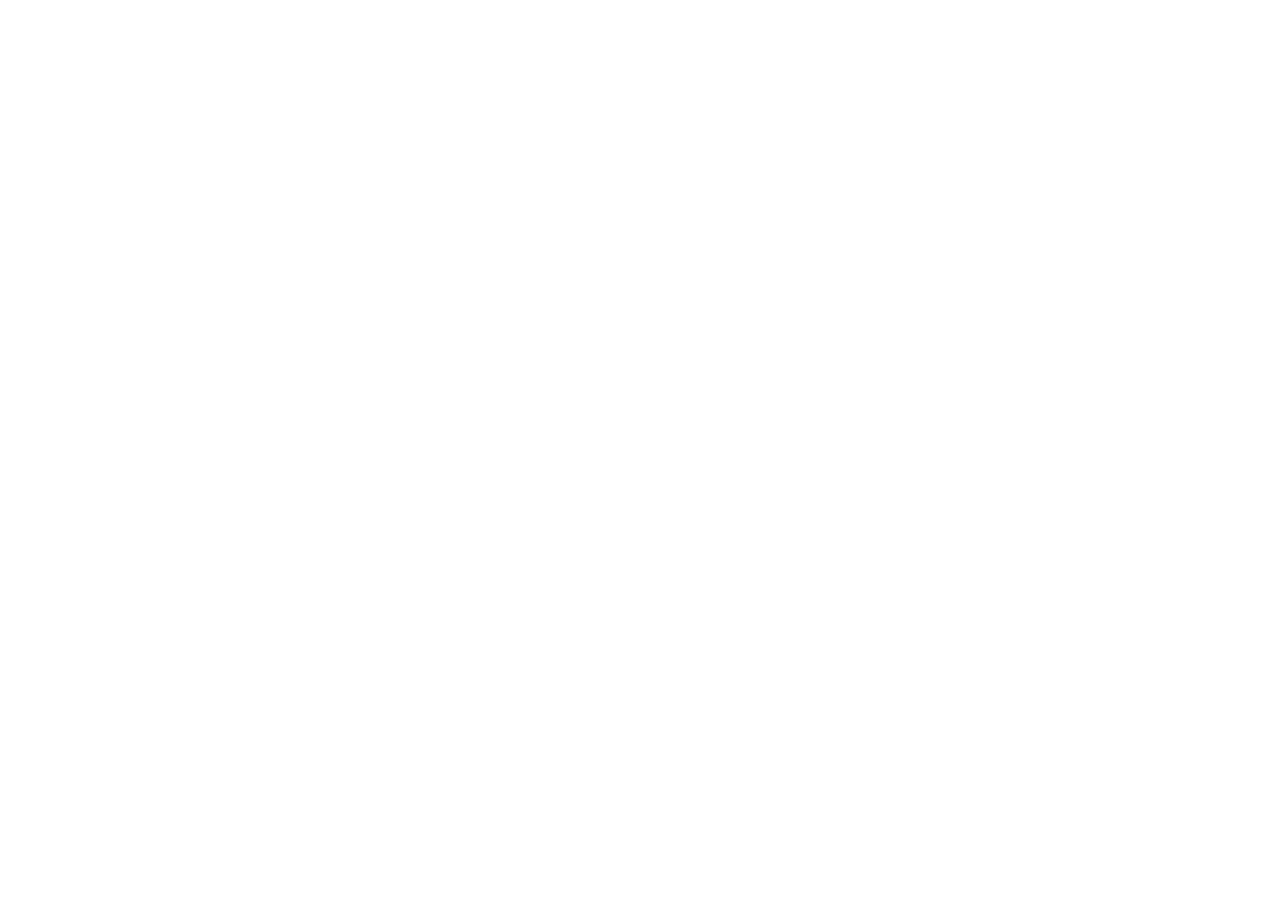
==== listsandlinks/index.html @ c409e513 "Website stuff for CMIS Computer Science" ====
<!doctype html>
<html>
	<head>
		<title>
			Title Text
		</title>
		<meta charset="utf-8"/>
	</head>
	<body>
		<header>
		</header>
		<nav>
		</nav>
		<main>
		</main>
		<footer>
		</footer>
	</body>
</html>
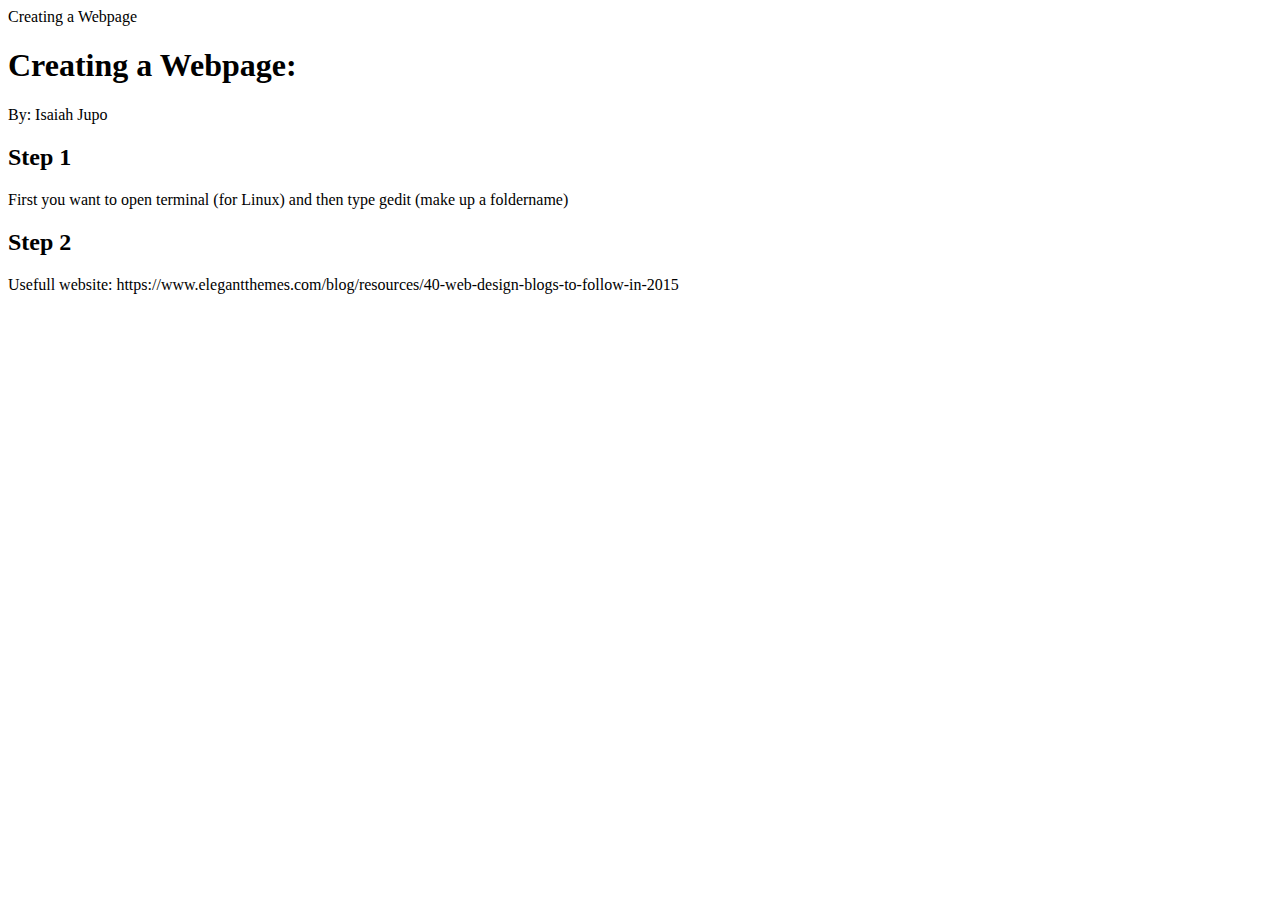
==== commit 6d8933b7: "This is for the assignment listsandlinks" ====
--- a/listsandlinks/index.html
+++ b/listsandlinks/index.html
@@ -2,13 +2,21 @@
 <html>
 	<head>
 		<title>
-			Title Text
+			Creating a Webpage
 		</title>
 		<meta charset="utf-8"/>
+		<link rel="shortcut icon" type="image/x-icon" href="https://www.elegantthemes.com/blog/resources/40-web-design-blogs-to-follow-in-2015" />
 	</head>
 	<body>
 		<header>
+			Creating a Webpage
 		</header>
+                <h1>Creating a Webpage:</h1>
+                <p3>By: Isaiah Jupo</p3>
+                <h2>Step 1</h2>
+                <p>First you want to open terminal (for Linux) and then type gedit (make up a foldername)</p>
+                <h2>Step 2</h2>
+                <p>Usefull website: https://www.elegantthemes.com/blog/resources/40-web-design-blogs-to-follow-in-2015 </p>
 		<nav>
 		</nav>
 		<main>
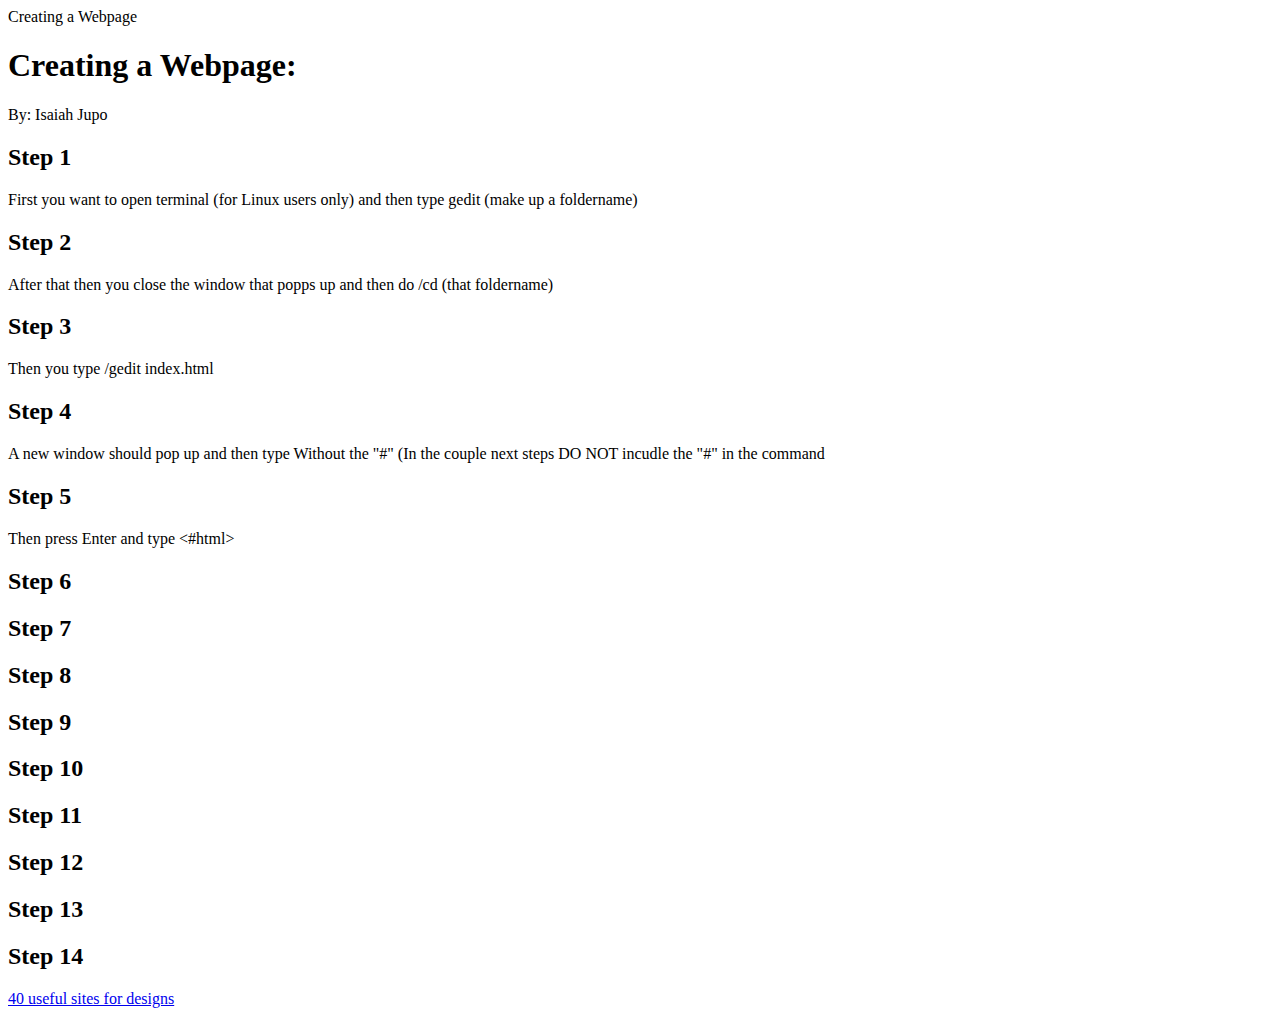
==== commit fb883235: "How to do html ya" ====
--- a/listsandlinks/index.html
+++ b/listsandlinks/index.html
@@ -12,11 +12,39 @@
 			Creating a Webpage
 		</header>
                 <h1>Creating a Webpage:</h1>
-                <p3>By: Isaiah Jupo</p3>
+                <p>By: Isaiah Jupo</p>
                 <h2>Step 1</h2>
-                <p>First you want to open terminal (for Linux) and then type gedit (make up a foldername)</p>
+                <p>First you want to open terminal (for Linux users only) and then type gedit (make up a foldername)</p>
                 <h2>Step 2</h2>
-                <p>Usefull website: https://www.elegantthemes.com/blog/resources/40-web-design-blogs-to-follow-in-2015 </p>
+                <p>After that then you close the window that popps up and then do /cd (that foldername)</p>
+				<h2>Step 3</h2>
+				<p>Then you type /gedit index.html</p>
+				<h2>Step 4</h2>
+				<p>A new window should pop up and then type <!doctype html#> Without the "#" (In the couple next steps DO NOT incudle the "#" in the command</p>
+				<h2>Step 5</h2>
+				<p>Then press Enter and type <#html></p>
+				<h2>Step 6</h2>
+				<p></p>
+				<h2>Step 7</h2>
+				<p></p>
+				<h2>Step 8</h2>
+				<p></p>
+				<h2>Step 9</h2>
+				<p></p>
+				<h2>Step 10</h2>
+				<p></p>
+				<h2>Step 11</h2>
+				<p></p>
+				<h2>Step 12</h2>
+				<p></p>
+				<h2>Step 13</h2>
+				<p></p>
+				<h2>Step 14</h2>
+				<p></p>
+				<p>
+					<a href="https://www.elegantthemes.com/blog/resources/40-web-design-blogs-to-follow-in-2015"> 40 useful sites for designs
+					</a>
+				</p>
 		<nav>
 		</nav>
 		<main>
